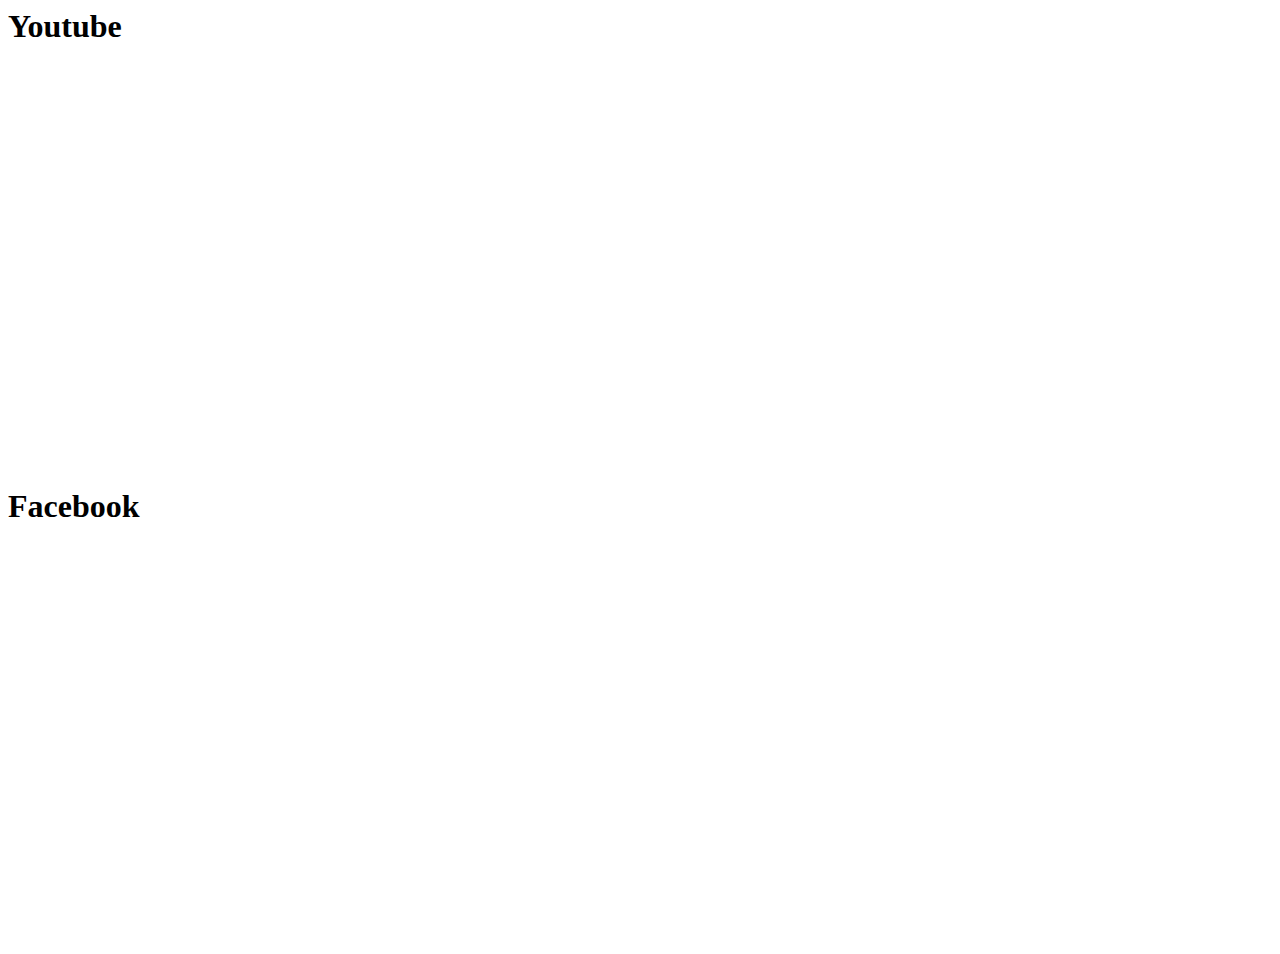
==== website_over_time.html @ d17d7af0 "Add multiple graph for website over time" ====
<html>
<head>
  <title>
    Get It done
  </title>
</head>
<body>
  <p></p>
  <div id="time-charts">
    <div class="chart-div">
      <h1>Youtube</h1>
      <canvas class="time-chart" id="Youtube" width="400" height="400"></canvas>
    </div>
    <div class="chart-div">
      <h1>Facebook</h1>
      <canvas class="time-chart" id="Facebook" width="400" height="400"></canvas>
    </div>
  </div>
  <script src="libs/jquery.js"></script>
  <script src="libs/Chart.min.js"></script>
  <script src="graph.js"></script>
</body>
</html>
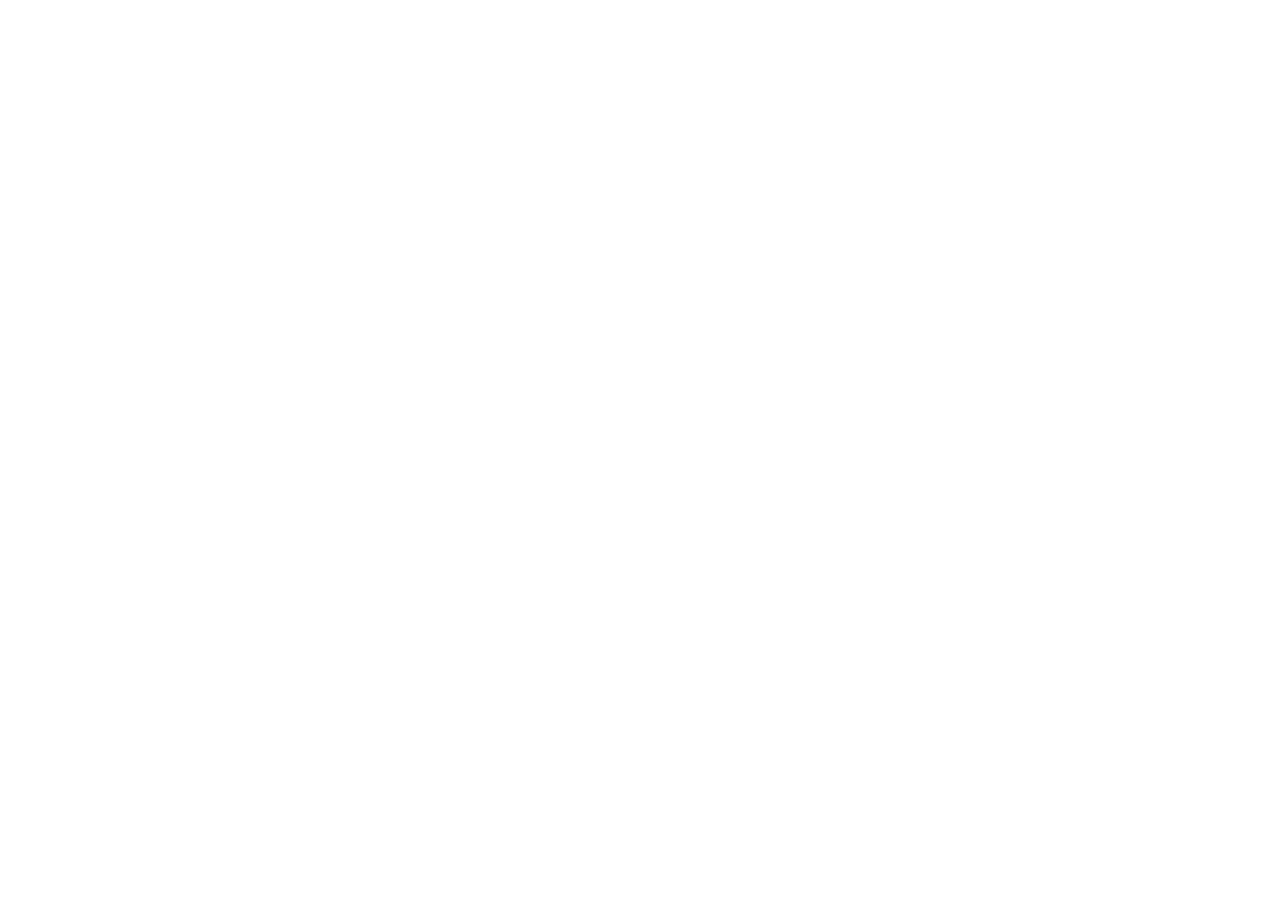
==== commit c8ff5720: "Fix bug" ====
--- a/website_over_time.html
+++ b/website_over_time.html
@@ -3,21 +3,14 @@
   <title>
     Get It done
   </title>
+  <link rel="stylesheet" type="text/css" href="libs/bootstrap.min.css">
 </head>
 <body>
   <p></p>
-  <div id="time-charts">
-    <div class="chart-div">
-      <h1>Youtube</h1>
-      <canvas class="time-chart" id="Youtube" width="400" height="400"></canvas>
-    </div>
-    <div class="chart-div">
-      <h1>Facebook</h1>
-      <canvas class="time-chart" id="Facebook" width="400" height="400"></canvas>
-    </div>
+  <div id="charts">
   </div>
   <script src="libs/jquery.js"></script>
   <script src="libs/Chart.min.js"></script>
-  <script src="graph.js"></script>
+  <script src="website_over_time.js"></script>
 </body>
 </html>
